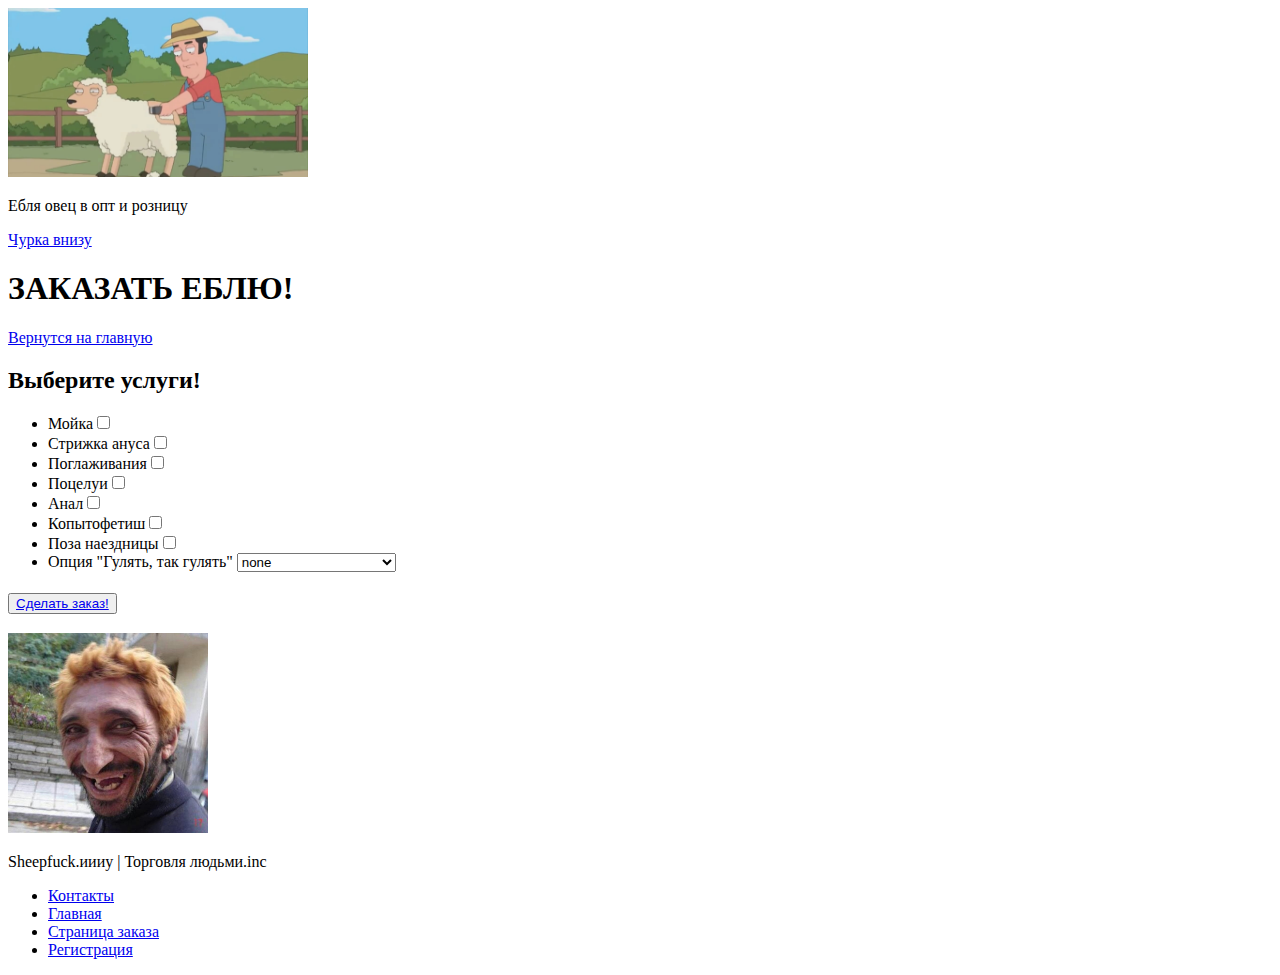
==== Заказ.html @ a45895ab "Add files via upload" ====
<!doctype html>
<html lang="ru">
    <head>
        <meta charset="utf-8">
        <title>Служба неотложной ебли овец</title>
    </head>
<body>
       <header> 
            <img src="img/open_graph4159473906640590803image.webp" width="300px">
            <p>Ебля овец в опт и розницу</p>
            <a href="#footer"><p>Чурка внизу</p></a>
            
        </header>
        <main>
        <h1>
ЗАКАЗАТЬ ЕБЛЮ!
        </h1>
        <P><a href = "index.html">Вернутся на главную</a></P>
     <form action="/order" method="post">
        <h2>
            Выберите услуги!
        </h2>
        <ul>
        <li>Мойка<input type="checkbox"></li>
        <li>Стрижка ануса<input type="checkbox"></li>
        <li>Поглаживания<input type="checkbox"></li>
        <li>Поцелуи<input type="checkbox"></li>
        <li>Анал<input type="checkbox"></li>
        <li>Копытофетиш<input type="checkbox"></li>
        <li>Поза наездницы<input type="checkbox"></li>
        <li><label>Опция "Гулять, так гулять"</label>
            <select>
            <option>none</option>
            <option>Копрофагия</option>
            <option>Обрюхатить овцу</option>
            <option>БДСМ оргия с овцами</option>
        </select>
        </li>
        </ul> 
        <h3>
            <label><button><a href ="Страница_регистрации.html">Сделать заказ!</a></button></label>
        </h3>
     </form>
     
       </main>
        
        <footer> 
            <div id = "footer">
            <img src="img/0651c59244727560651e149f8c2a35cf.jpg" width="200px">
            <p>Sheepfuck.иииу | Торговля людьми.inc</p>
            <ul>
                <li>
                    <a href ="Контакты.html">Контакты</a>
                </li>
                <li>
                    <a href ="index.html">Главная</a>
                </li>
                <li>
                    <a href ="Заказ.html">Страница заказа</a>
                </li>
                <li>
                    <a href ="Страница регистрации.html">Регистрация</a>
                </li>
            </ul>
        </footer>
        
    </body>
</html>
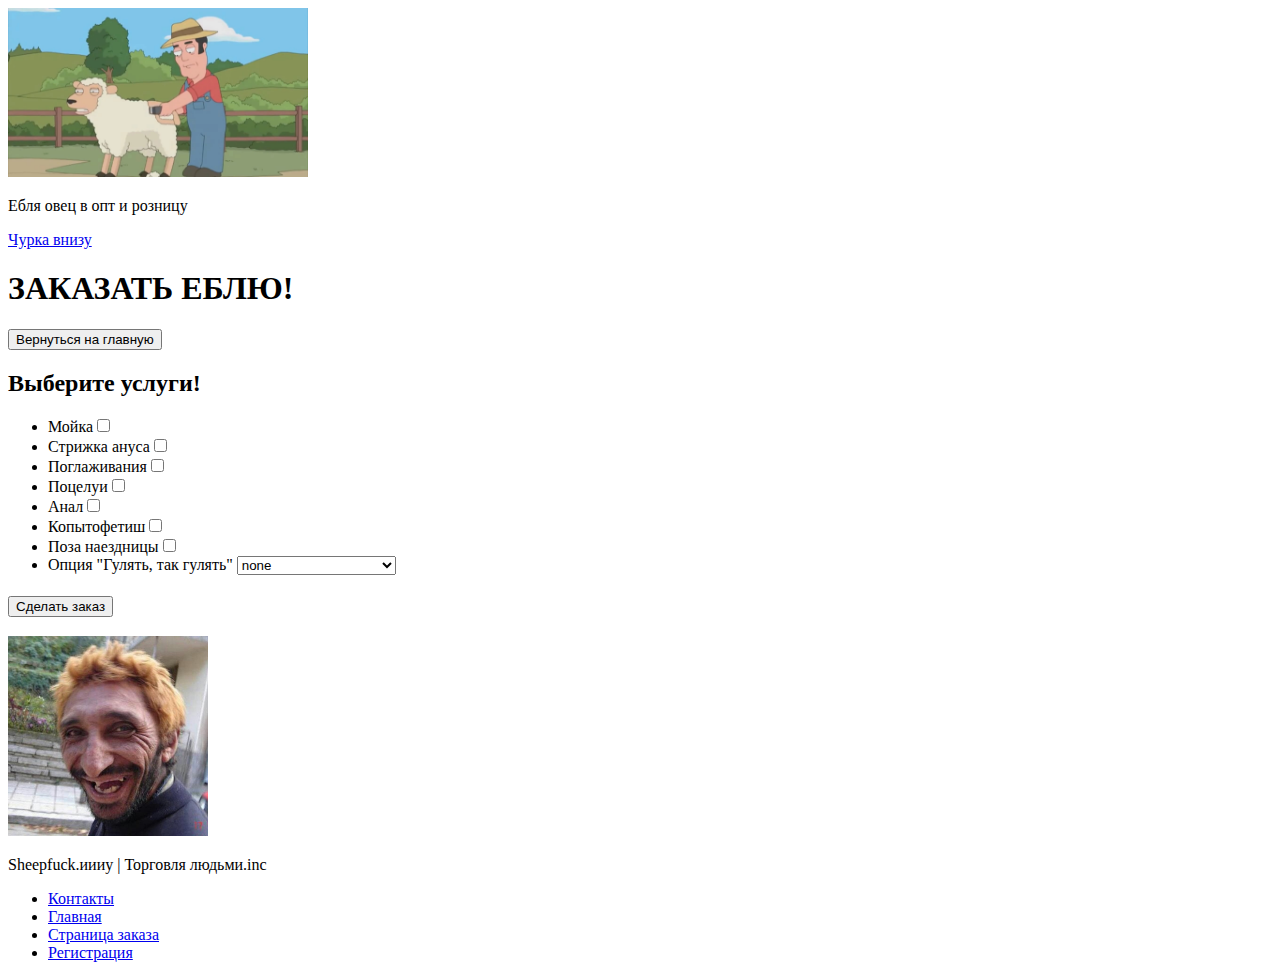
==== commit ca8d4ca0: "Add files via upload" ====
--- a/Заказ.html
+++ b/Заказ.html
@@ -15,7 +15,9 @@
         <h1>
 ЗАКАЗАТЬ ЕБЛЮ!
         </h1>
-        <P><a href = "index.html">Вернутся на главную</a></P>
+        <form action="index.html">
+        <P><button>Вернуться на главную</button></P>
+    </form>
      <form action="/order" method="post">
         <h2>
             Выберите услуги!
@@ -34,11 +36,11 @@
             <option>Копрофагия</option>
             <option>Обрюхатить овцу</option>
             <option>БДСМ оргия с овцами</option>
-        </select>
+            </select>
         </li>
         </ul> 
         <h3>
-            <label><button><a href ="Страница_регистрации.html">Сделать заказ!</a></button></label>
+            <label><input type="submit" value="Сделать заказ"></label>
         </h3>
      </form>
      
@@ -59,7 +61,7 @@
                     <a href ="Заказ.html">Страница заказа</a>
                 </li>
                 <li>
-                    <a href ="Страница регистрации.html">Регистрация</a>
+                    <a href ="Страница_регистрации.html">Регистрация</a>
                 </li>
             </ul>
         </footer>
